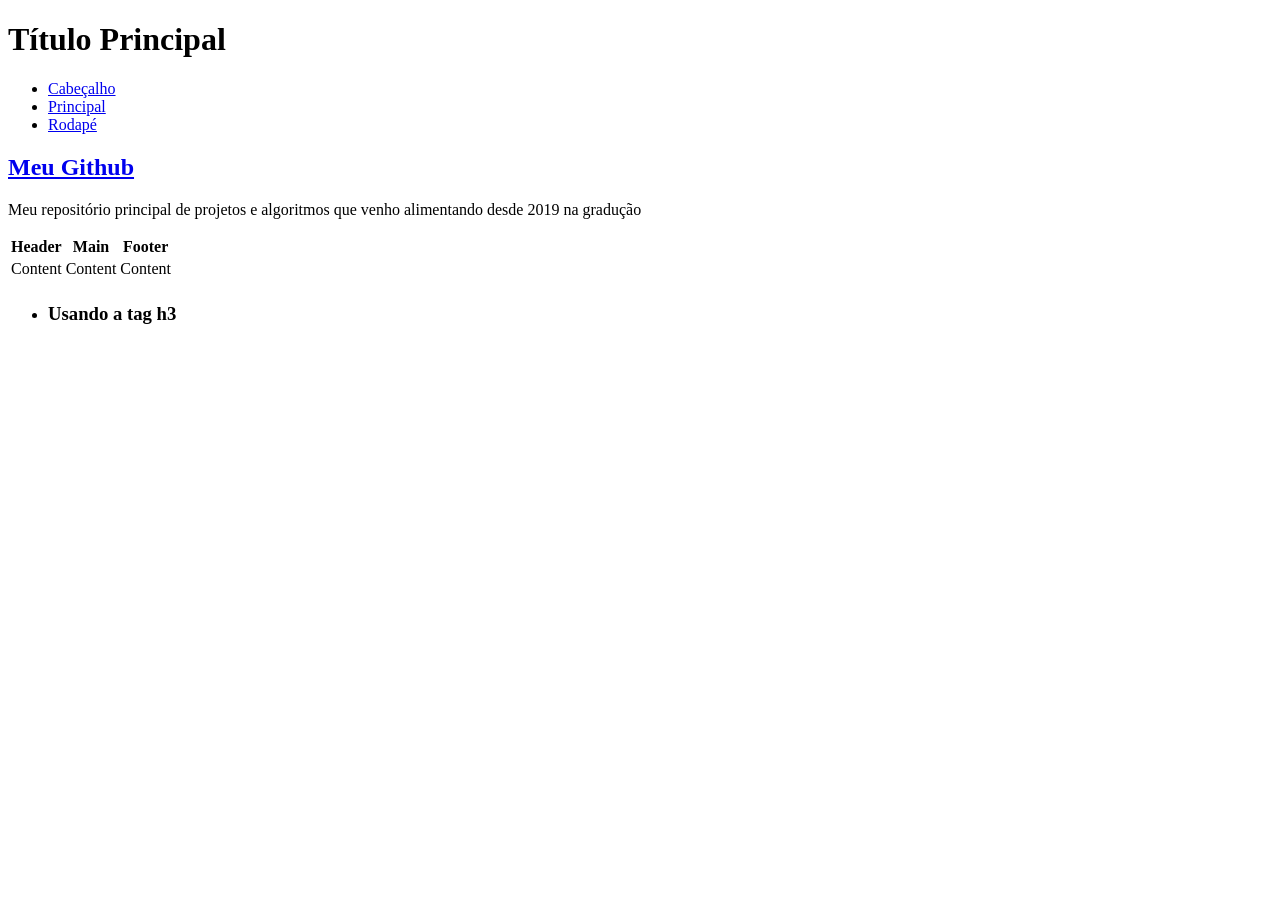
==== public/index.html @ edb63616 "fix: alterando a ordem de pastas" ====
<!DOCTYPE html>
<html lang="pt-bt">
<head>
    <meta charset="UTF-8">
    <meta name="viewport" content="width=device-width, initial-scale=1.0">
    <title>Meu projeto</title>
</head>
<body>
    <header id="header">
        <h1>Título Principal</h1>
        <nav>
            <ul>
                <li>
                    <a href="#header">Cabeçalho</a>
                </li>
                <li>
                    <a href="#principal">Principal</a>
                </li>
                <li>
                    <a href="#rodape">Rodapé</a>
                </li>
            </ul>
        </nav>
    </header>
    <main id="principal">
        <section>
            <h2>
                <a href="https://github.com/MaGO-al">Meu Github</a>
            </h2>
            <p>Meu repositório principal de projetos e algoritmos que venho alimentando desde 2019 na gradução</p>
        </section>
        <table>
            
            <thead>
                <th>Header</th>
                <th>Main</th>
                <th>Footer</th>
            </thead>
            <tbody>
                <tr>
                    <td>Content</td>
                    <td>Content</td>
                    <td>Content</td>
                </tr>
                <tr></tr>
                <tr></tr>
            </tbody>
        </table>
    </main>
    <footer id="rodape">
        <ul>
            <li>
                <h3>Usando a tag h3</h3>
            </li>
        </ul>
    </footer>
</body>
</html>
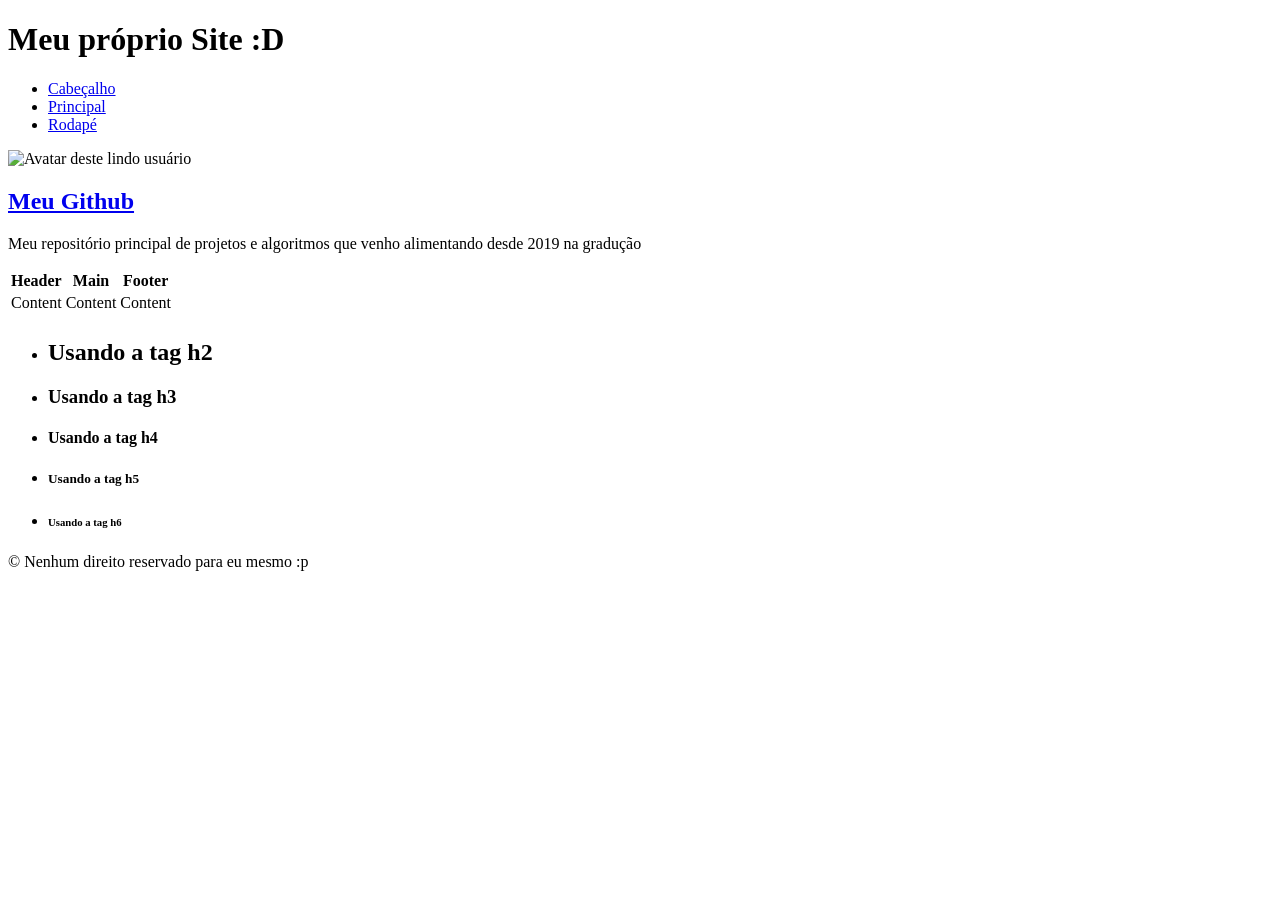
==== commit d68a567d: "feat(html): melhorando a semântica do HTML" ====
--- a/public/index.html
+++ b/public/index.html
@@ -7,7 +7,7 @@
 </head>
 <body>
     <header id="header">
-        <h1>Título Principal</h1>
+        <h1>Meu próprio Site :D</h1>
         <nav>
             <ul>
                 <li>
@@ -21,6 +21,7 @@
                 </li>
             </ul>
         </nav>
+        <img src="https://avatars.githubusercontent.com/u/42008618?v=4" style="object-fit: cover;" alt="Avatar deste lindo usuário">
     </header>
     <main id="principal">
         <section>
@@ -50,9 +51,23 @@
     <footer id="rodape">
         <ul>
             <li>
+                <h2>Usando a tag h2</h2>
+            </li>
+            <li>
                 <h3>Usando a tag h3</h3>
             </li>
+            <li>
+                <h4>Usando a tag h4</h4>
+            </li>
+            <li>
+                <h5>Usando a tag h5</h5>
+            </li>
+            <li>
+                <h6>Usando a tag h6</h6>
+            </li>
         </ul>
+
+        &copy; Nenhum direito reservado para eu mesmo :p
     </footer>
 </body>
 </html>
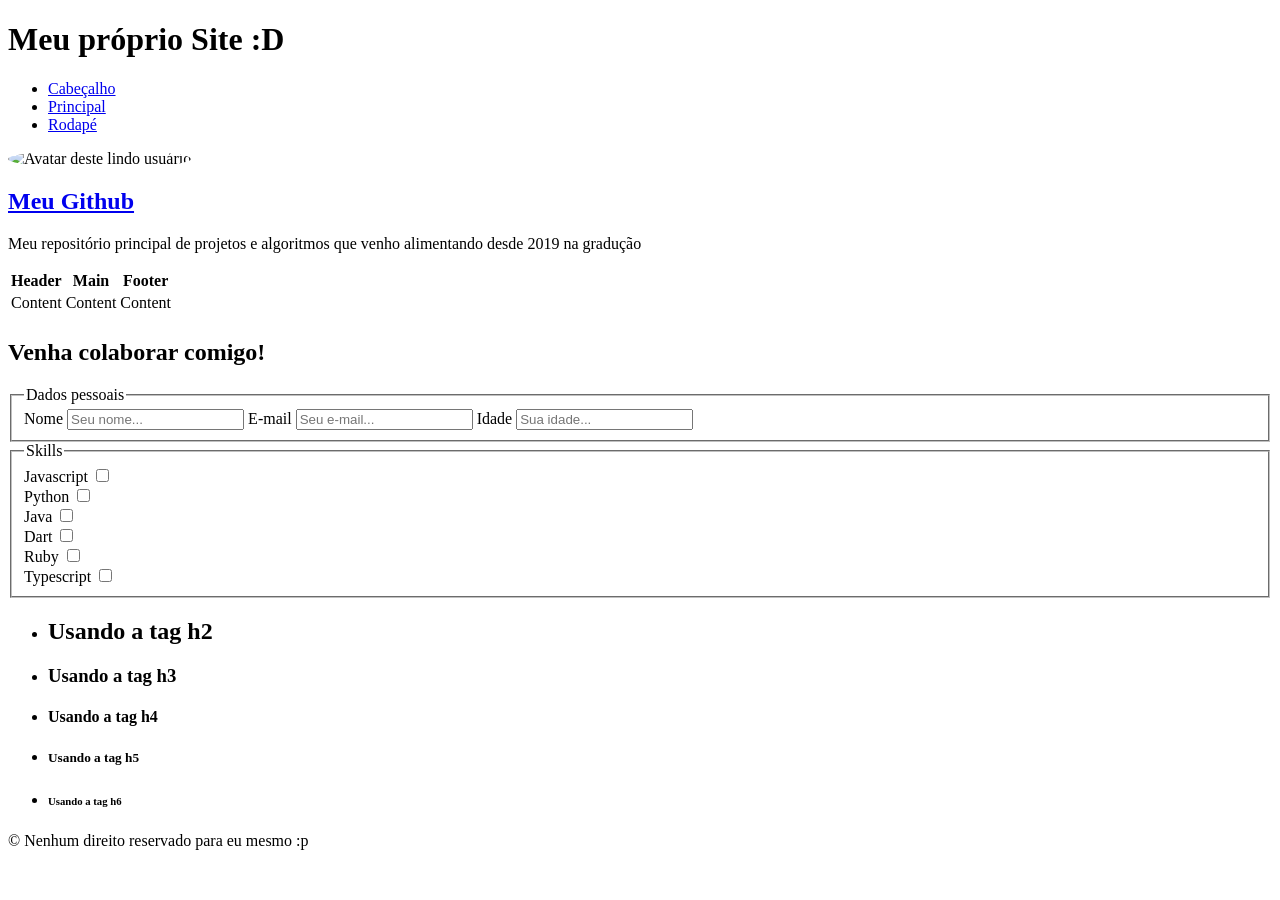
==== commit c109851c: "feat(form): implementação de um pequeno form" ====
--- a/public/index.html
+++ b/public/index.html
@@ -21,7 +21,9 @@
                 </li>
             </ul>
         </nav>
-        <img src="https://avatars.githubusercontent.com/u/42008618?v=4" style="object-fit: cover;" alt="Avatar deste lindo usuário">
+        <img src="https://preview.redd.it/king-baldwin-iv-v0-rj2ozpc2j4ib1.jpg?width=640&crop=smart&auto=webp&s=afb7dbc26dc3a1bb7220ecc435fa5404382b25dd" 
+            style="object-fit: cover; border-radius: 100%;" 
+            width="240" height="240" alt="Avatar deste lindo usuário"/>
     </header>
     <main id="principal">
         <section>
@@ -47,6 +49,35 @@
                 <tr></tr>
             </tbody>
         </table>
+        <section id="form">
+            <h2>Venha colaborar comigo!</h2>
+            <form action="#" method="post">
+                <fieldset>
+                    <legend>Dados pessoais</legend>
+                    <label for="name">Nome</label>
+                    <input type="text" id="name" required placeholder="Seu nome..." />
+                    <label for="name">E-mail</label>
+                    <input type="text" id="email" required placeholder="Seu e-mail..." />
+                    <label for="name">Idade</label>
+                    <input type="text" id="number" required placeholder="Sua idade..." />
+                </fieldset>
+                <fieldset>
+                    <legend>Skills</legend>
+                    <label for="js">Javascript</label>
+                    <input type="checkbox" name="skills" id="js"><br>
+                    <label for="python">Python</label>
+                    <input type="checkbox" name="skills" id="python"><br>
+                    <label for="java">Java</label>
+                    <input type="checkbox" name="skills" id="java"><br>
+                    <label for="dart">Dart</label>
+                    <input type="checkbox" name="skills" id="dart"><br>
+                    <label for="ruby">Ruby</label>
+                    <input type="checkbox" name="skills" id="ruby"><br>
+                    <label for="ts">Typescript</label>
+                    <input type="checkbox" name="skills" id="ts">
+                </fieldset>
+            </form>
+        </section>
     </main>
     <footer id="rodape">
         <ul>
